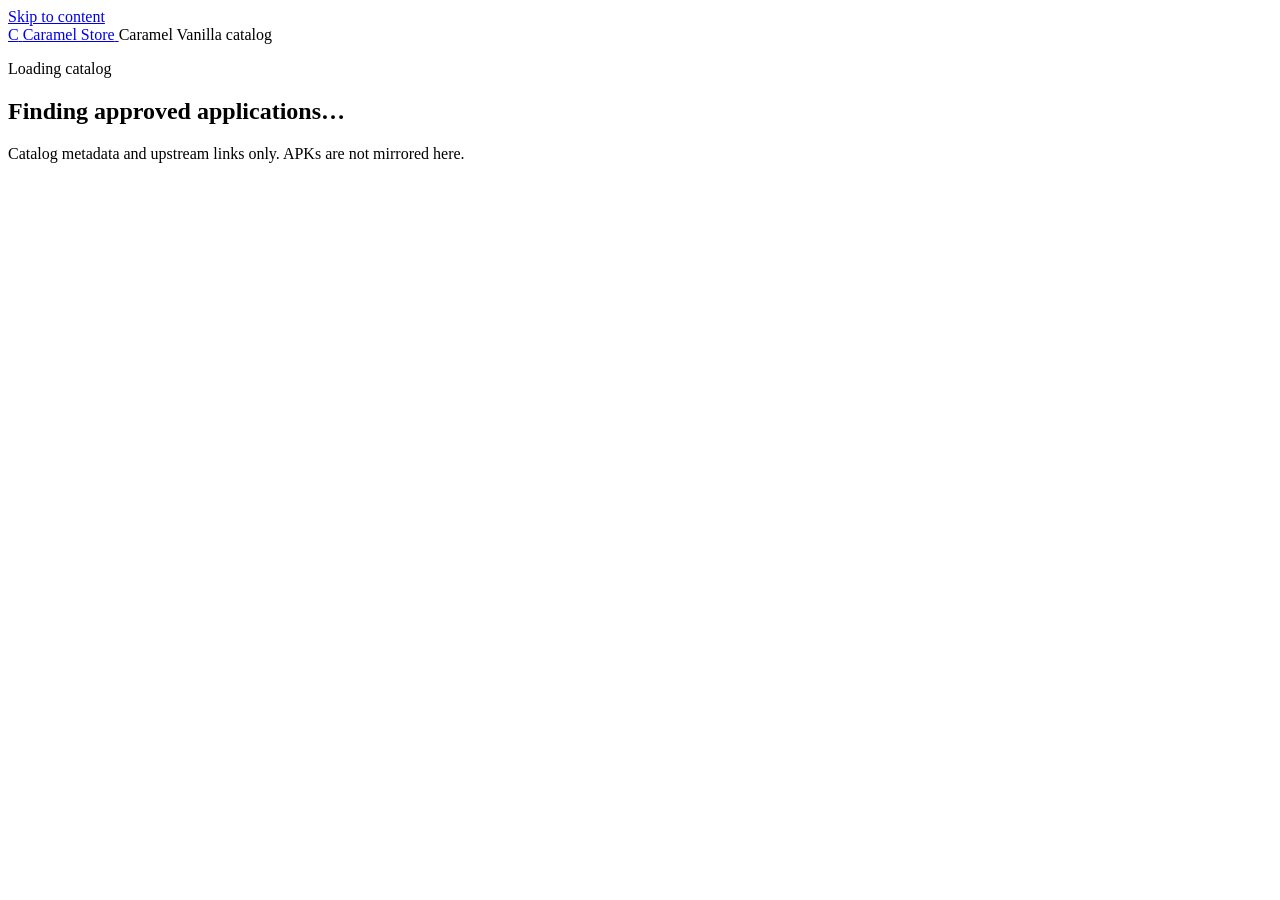
==== ui/index.html @ c5764596 "Deploy expanded catalog UI assets" ====
<!doctype html>
<html lang="en">
  <head>
    <meta charset="utf-8">
    <meta name="viewport" content="width=device-width, initial-scale=1">
    <meta name="description" content="Caramel Vanilla application catalog">
    <title>Caramel Store</title>
    <link rel="stylesheet" href="/styles.css">
  </head>
  <body>
    <a class="skip-link" href="#app">Skip to content</a>
    <header class="site-header">
      <div class="header-inner">
        <a class="brand" href="#/" aria-label="Caramel Store home">
          <span class="brand-mark" aria-hidden="true">C</span>
          <span>Caramel Store</span>
        </a>
        <span class="header-note">Caramel Vanilla catalog</span>
      </div>
    </header>

    <main id="app" class="page" aria-live="polite">
      <section class="state-card">
        <p class="eyebrow">Loading catalog</p>
        <h1>Finding approved applications…</h1>
      </section>
    </main>

    <footer class="site-footer">
      <p>Catalog metadata and upstream links only. APKs are not mirrored here.</p>
    </footer>

    <script type="module" src="/app.js"></script>
  </body>
</html>
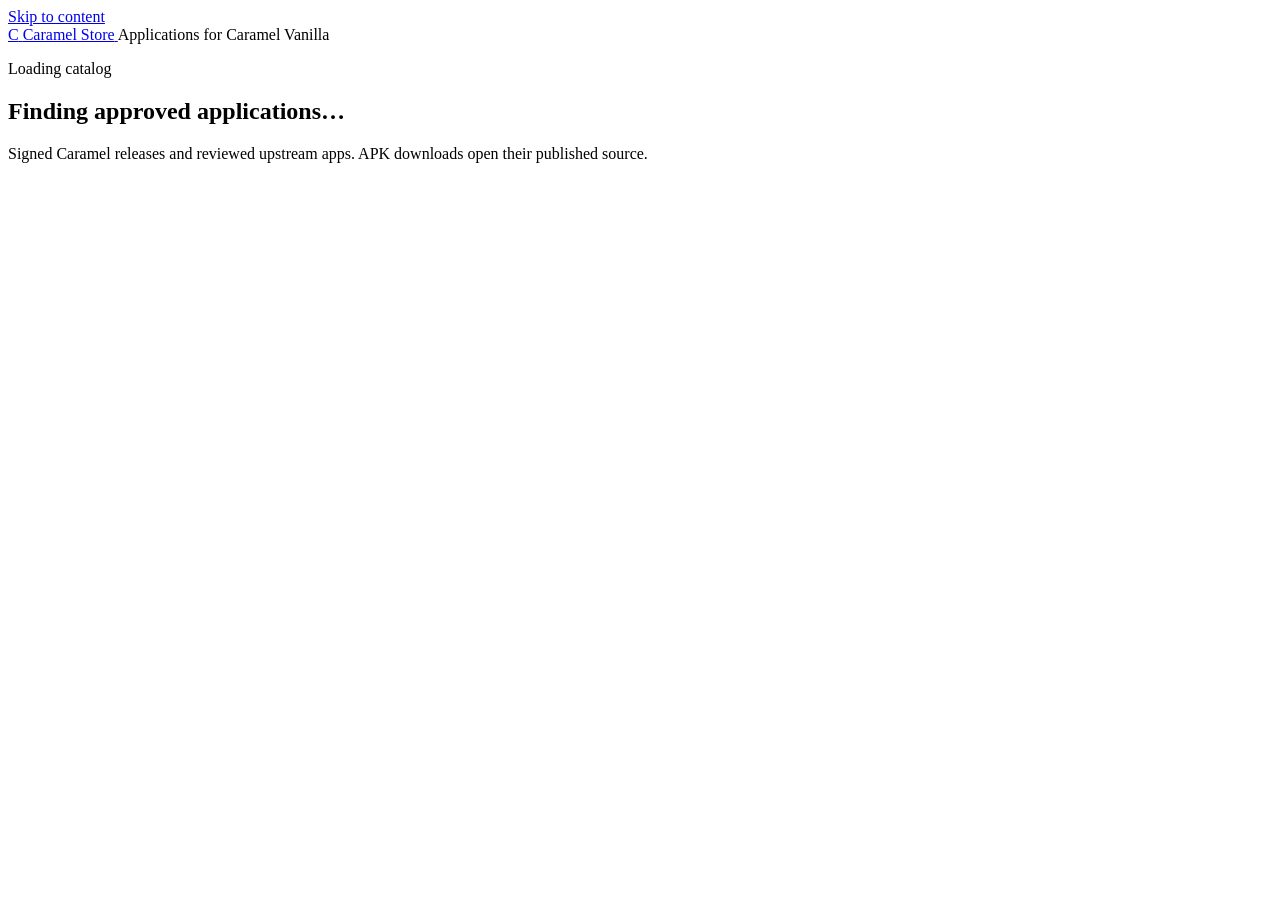
==== commit 33a3782f: "Deploy refreshed catalog UI" ====
--- a/ui/index.html
+++ b/ui/index.html
@@ -15,7 +15,7 @@
           <span class="brand-mark" aria-hidden="true">C</span>
           <span>Caramel Store</span>
         </a>
-        <span class="header-note">Caramel Vanilla catalog</span>
+        <span class="header-note">Applications for Caramel Vanilla</span>
       </div>
     </header>
 
@@ -27,7 +27,7 @@
     </main>
 
     <footer class="site-footer">
-      <p>Catalog metadata and upstream links only. APKs are not mirrored here.</p>
+      <p>Signed Caramel releases and reviewed upstream apps. APK downloads open their published source.</p>
     </footer>
 
     <script type="module" src="/app.js"></script>
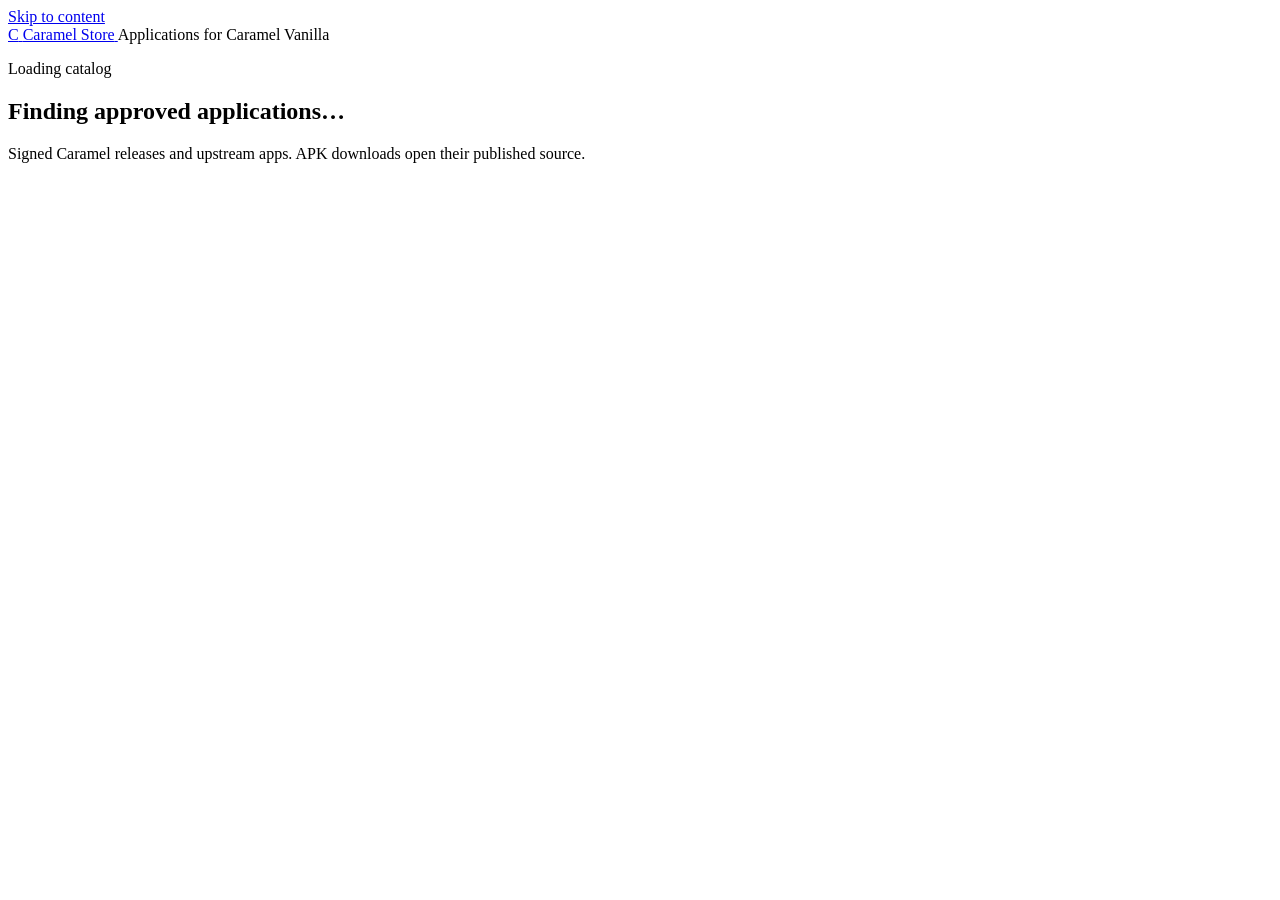
==== commit 177e9296: "Leave unreviewed catalog status blank" ====
--- a/ui/index.html
+++ b/ui/index.html
@@ -5,7 +5,7 @@
     <meta name="viewport" content="width=device-width, initial-scale=1">
     <meta name="description" content="Caramel Vanilla application catalog">
     <title>Caramel Store</title>
-    <link rel="stylesheet" href="/styles.css">
+    <link rel="stylesheet" href="/styles.css?v=20260808-3">
   </head>
   <body>
     <a class="skip-link" href="#app">Skip to content</a>
@@ -27,9 +27,9 @@
     </main>
 
     <footer class="site-footer">
-      <p>Signed Caramel releases and reviewed upstream apps. APK downloads open their published source.</p>
+      <p>Signed Caramel releases and upstream apps. APK downloads open their published source.</p>
     </footer>
 
-    <script type="module" src="/app.js"></script>
+    <script type="module" src="/app.js?v=20260808-3"></script>
   </body>
 </html>
